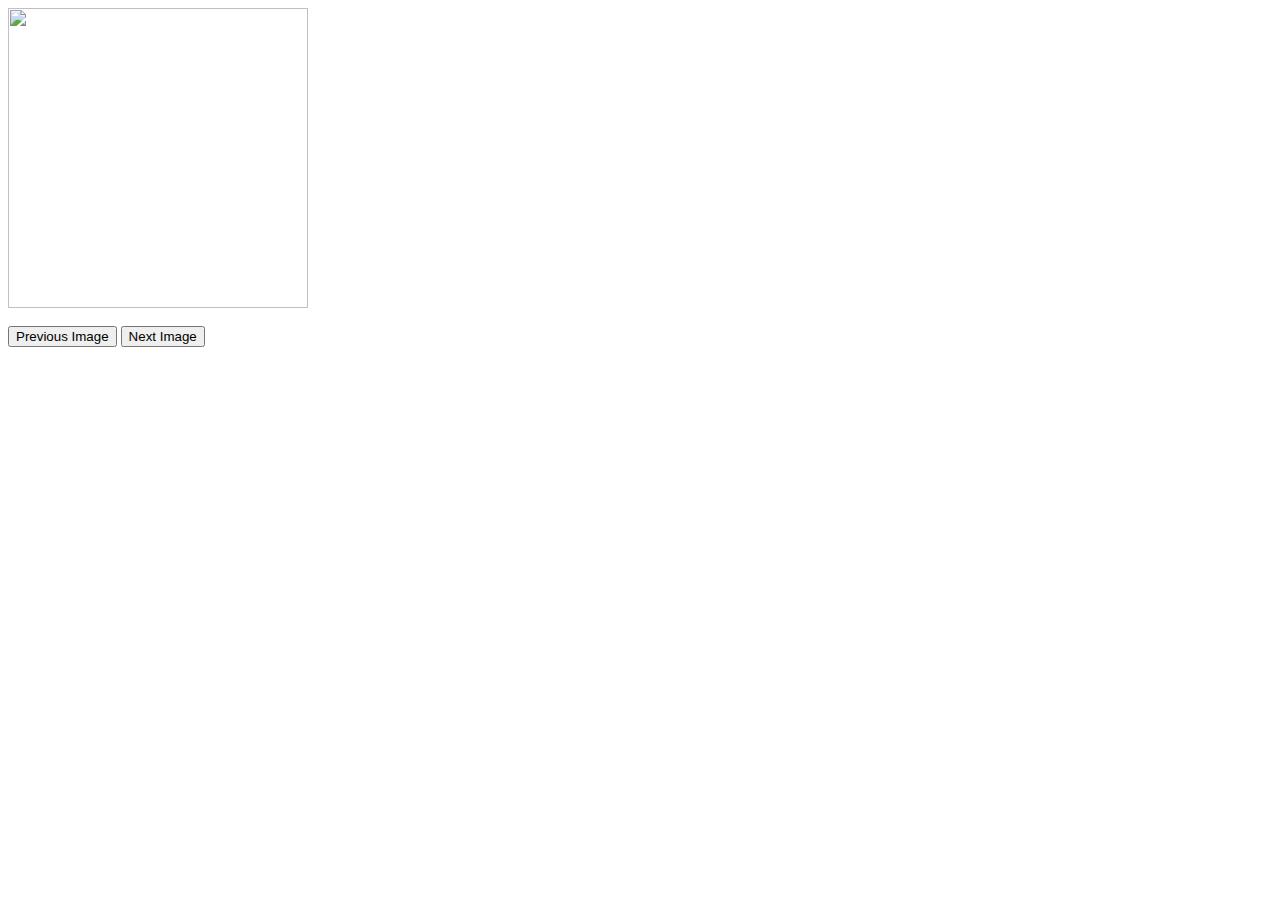
==== Exercise2/index.html @ c3a7231f "Added images, started functions in js" ====
<html>
	<head>
		<script src="slideShow.js"></script>
	</head>
	<body>
		<img src="https://s3.amazonaws.com/one_org_international/international/wp-content/uploads/2013/08/one-logo-og-image.jpg" width="300" height="300" id="one" style="display:block;"/>
		<img src="https://pbs.twimg.com/profile_images/682243702127902720/jucLIdV6.png" width="300" height="300" id="two" style="display:none;"/>
		<img src="https://vignette1.wikia.nocookie.net/phobia/images/f/f4/Three.png/revision/latest?cb=20161112225540" width="300" height="300" id="three" style="display:none;" />
		<img src="http://www.fulltimefba.com/wp-content/uploads/2015/04/4NumberFourInCircle.png" width="300" height="300" id="four" style="display:none;" />
		<img src="https://4.bp.blogspot.com/-Y6Hu55OWGnE/WQPdhL4T2uI/AAAAAAAAdsk/jnehZpsNVWUSCDxb3icAR5ZTpWmVKdlpQCLcB/s1600/Five.png" width="300" height="300" id="five" style="display:none;" /><br>
		<button onclick="back()">Previous Image</button>
		<button onclick="forward()">Next Image</button>
	</body>
</html>
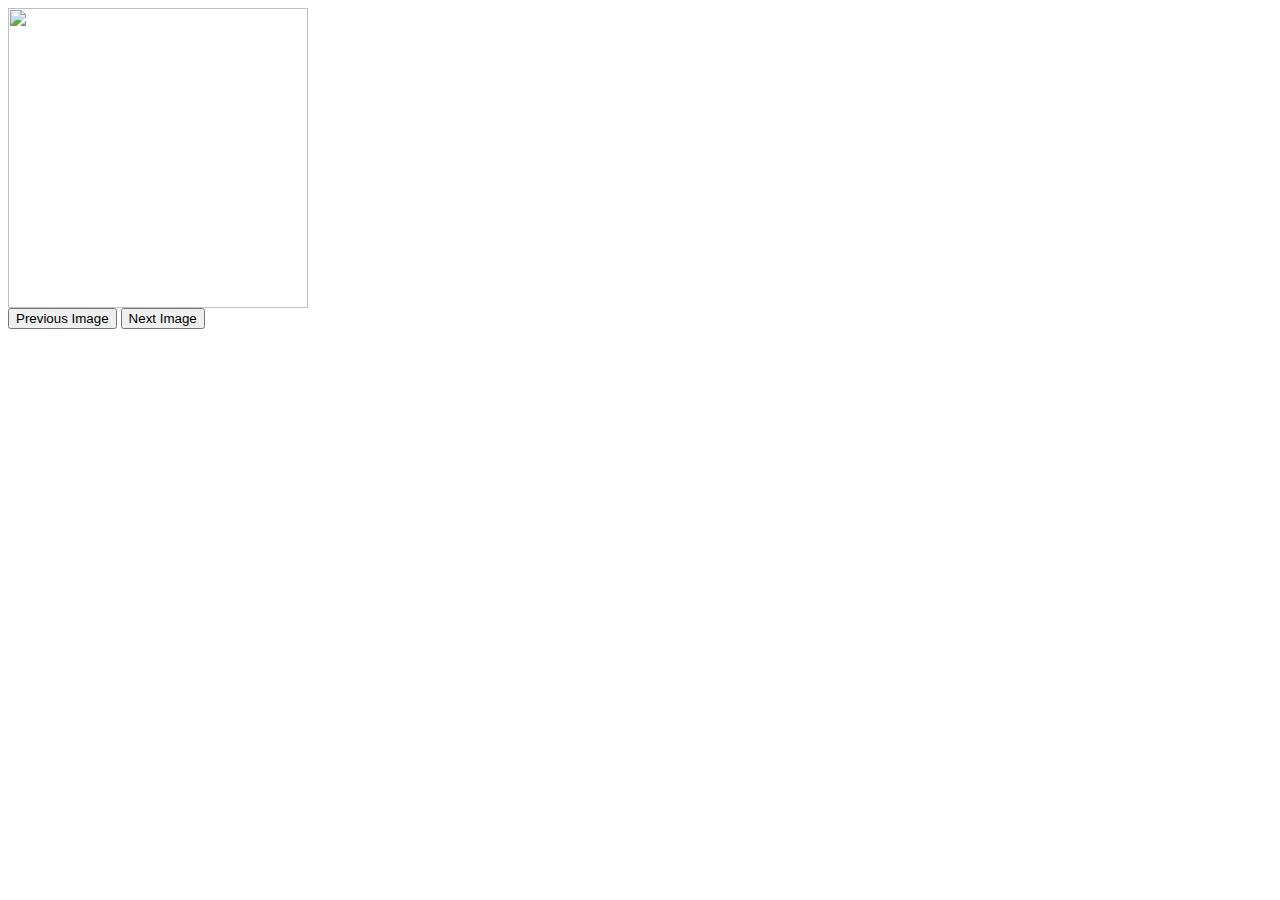
==== commit fbd34146: "Added javascript functions, moved image sources to js file" ====
--- a/Exercise2/index.html
+++ b/Exercise2/index.html
@@ -3,11 +3,8 @@
 		<script src="slideShow.js"></script>
 	</head>
 	<body>
-		<img src="https://s3.amazonaws.com/one_org_international/international/wp-content/uploads/2013/08/one-logo-og-image.jpg" width="300" height="300" id="one" style="display:block;"/>
-		<img src="https://pbs.twimg.com/profile_images/682243702127902720/jucLIdV6.png" width="300" height="300" id="two" style="display:none;"/>
-		<img src="https://vignette1.wikia.nocookie.net/phobia/images/f/f4/Three.png/revision/latest?cb=20161112225540" width="300" height="300" id="three" style="display:none;" />
-		<img src="http://www.fulltimefba.com/wp-content/uploads/2015/04/4NumberFourInCircle.png" width="300" height="300" id="four" style="display:none;" />
-		<img src="https://4.bp.blogspot.com/-Y6Hu55OWGnE/WQPdhL4T2uI/AAAAAAAAdsk/jnehZpsNVWUSCDxb3icAR5ZTpWmVKdlpQCLcB/s1600/Five.png" width="300" height="300" id="five" style="display:none;" /><br>
+		<img src="https://s3.amazonaws.com/one_org_international/international/wp-content/uploads/2013/08/one-logo-og-image.jpg" width="300" height="300" id="image"/>
+		<br>
 		<button onclick="back()">Previous Image</button>
 		<button onclick="forward()">Next Image</button>
 	</body>
